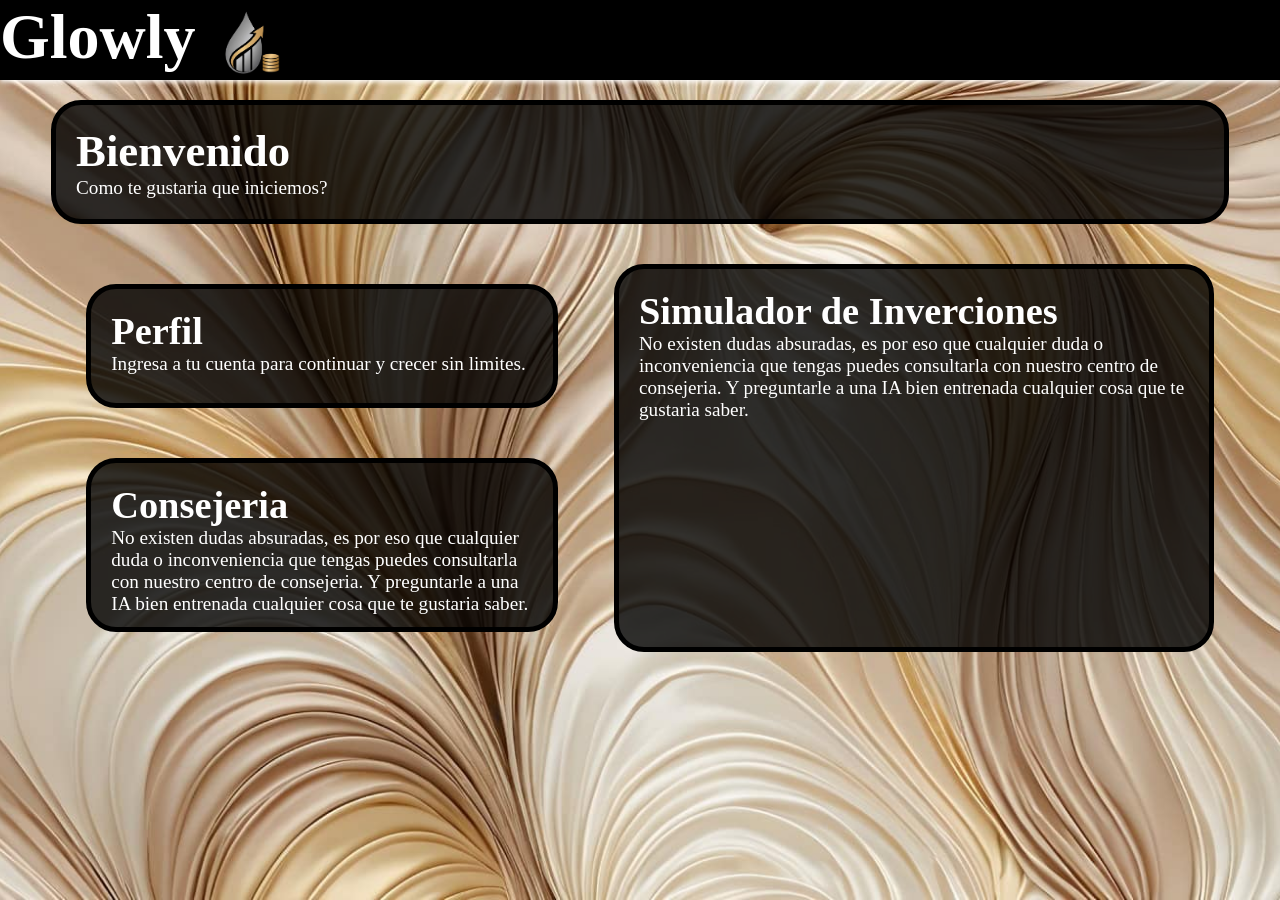
==== main.html @ 989e7248 "Update" ====
<!DOCTYPE html>
<html lang="en">
<head>
    <meta charset="UTF-8">
    <meta name="viewport" content="width=device-width, initial-scale=1.0">
    <link rel="stylesheet" href="Styles/styles2.css">
    <src src="JS/script.js"></src>
    <title>Glowly</title>
</head>

<header>
    <h1 style="color:white;">Glowly</h1>
    <img width="111.6" height="89.4" src="Styles/Imgs/logos.png">
</header>

<body>
    <div class="main">
         <div class="box">
        
            <h2>Bienvenido</h2>
            <p>Como te gustaria que iniciemos?</p>
            
        </div>
        <div class="mContainer">
            <div class="container">

                <div class="box-up">
                    <h2>Perfil</h2>
                    <p>Ingresa a tu cuenta para continuar y crecer sin limites.</p>
                </div>
                <div class="box-down">
                    <h2>Consejeria</h2>
                    <p>No existen dudas absuradas, es por eso que cualquier duda o inconveniencia que tengas puedes consultarla con nuestro centro de consejeria. Y preguntarle a una IA bien entrenada cualquier cosa que te gustaria saber.</p>

                </div>
            </div>
            <div class="box-right">
                <h2>Simulador de Inverciones</h2>
                <p>No existen dudas absuradas, es por eso que cualquier duda o inconveniencia que tengas puedes consultarla con nuestro centro de consejeria. Y preguntarle a una IA bien entrenada cualquier cosa que te gustaria saber.</p>
            </div>
                    

        </div>

    </div>
</body>
<!--Prueba-->
</html>
---- Styles/styles2.css ----
*{
    margin: 0;
    padding: 0;
    box-sizing: border-box;
}

body{
    background-image: url("Imgs/bg.jpeg");
    background-size: cover; /* Estira y ajusta sin perder proporciones */
    background-position: center; /* Centra la imagen */
    background-repeat: no-repeat; /* Evita que la imagen se repita */
    height: 100vh; /* Altura total de la pantalla */
}

header{
    height: 80px;
    font-size: 2em;
    border-bottom: 3px solid #000000;
    box-shadow: #ffffff 0px 2px 5px;
    background-color: rgb(0, 0, 0);
    display: flex;
}

header img{
    bottom: 20px;
}

.main{
    display: flex;
    flex-direction: column;
    align-items: center;
    gap: 20px;
    height: 90%;
    padding: 20px;
}

.mContainer{
    display: flex;
    flex-direction: row;
    align-items: center;
    gap: 10px;
    
    padding: 20px;
}

.container{
    display: flex;
    flex-direction: column;
    align-items: center;
    gap: 50px;
    padding: 20px;
    width: 47%;
    height: 100%;
}

.box-up, .box-down{
    color: #FFFFFF;
    
    background-color: rgba(0, 0, 0, 0.8);
    padding: 20px;
    border-radius: 30px;
    width: 90%;
    
    border: 5px solid #000000;

    height: 50%;
}

.box-right{
    color: #FFFFFF;
    
    background-color: rgba(0, 0, 0, 0.8);
    padding: 20px;
    border-radius: 30px;
    width: 50%;
    height: 100%;
    border: 5px solid #000000;
}

.box-up h2, .box-down h2, .box-right h2{
    font-size: 2.4em;
}

.box-up p, .box-down p, .box-right p{
    font-size: 1.2em;
}


.box{
    color: #FFFFFF;
    background-color: rgba(0, 0, 0, 0.8);
    padding: 20px;
    border-radius: 30px;
    width: 95%;

    border: 5px solid #000000;
   
}
    


.box h2{
    font-size: 2.8em;

    
}

.box p{
    font-size: 1.2em;   
}
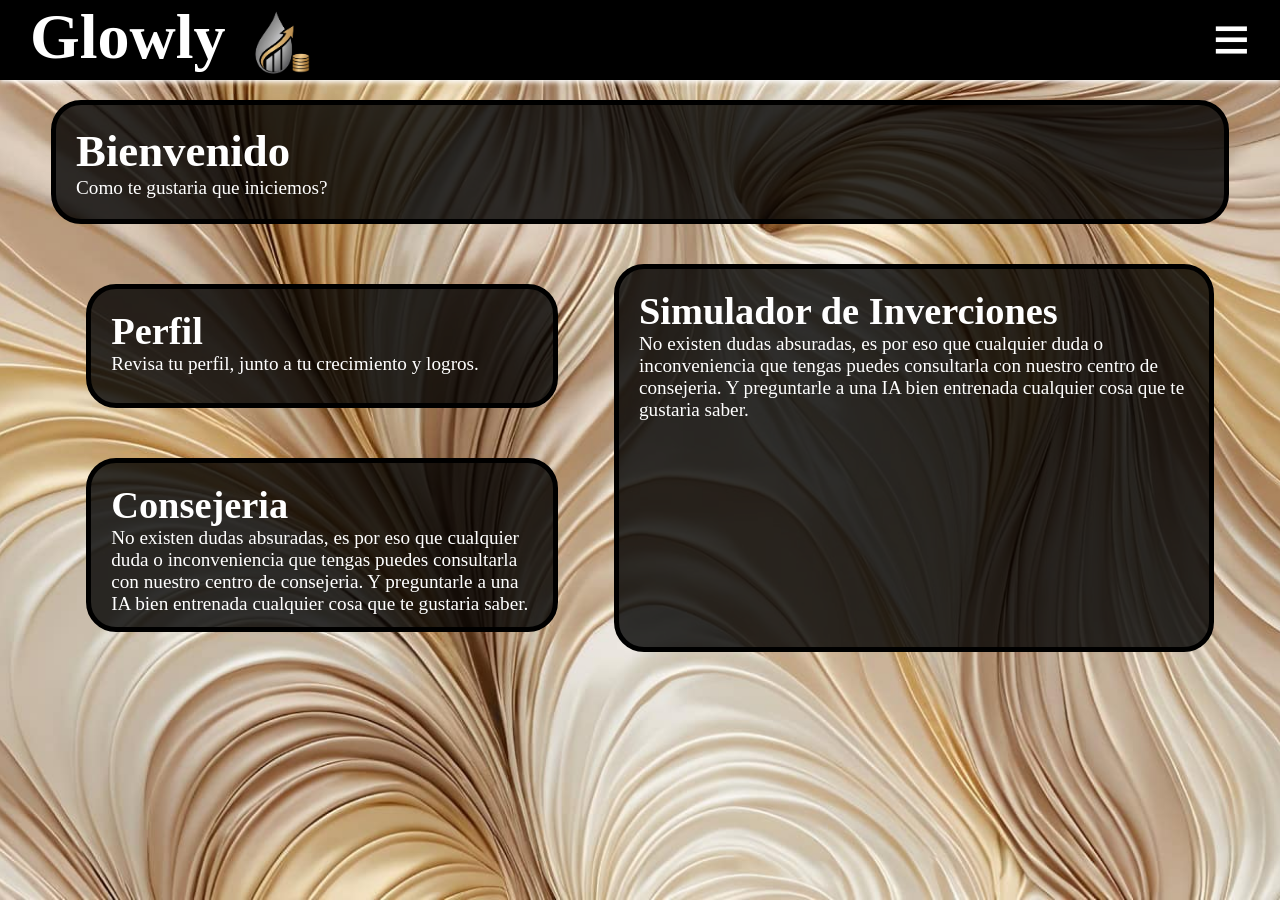
==== commit da232c44: "Update" ====
--- a/main.html
+++ b/main.html
@@ -4,6 +4,7 @@
     <meta charset="UTF-8">
     <meta name="viewport" content="width=device-width, initial-scale=1.0">
     <link rel="stylesheet" href="Styles/styles2.css">
+    <link rel="icon" type="image/x-icon" width="64" height="64" href="Styles/Imgs/logos.png">
     <src src="JS/script.js"></src>
     <title>Glowly</title>
 </head>
@@ -11,6 +12,7 @@
 <header>
     <h1 style="color:white;">Glowly</h1>
     <img width="111.6" height="89.4" src="Styles/Imgs/logos.png">
+    <button>≡</button>
 </header>
 
 <body>
@@ -26,7 +28,7 @@
 
                 <div class="box-up">
                     <h2>Perfil</h2>
-                    <p>Ingresa a tu cuenta para continuar y crecer sin limites.</p>
+                    <p>Revisa tu perfil, junto a tu crecimiento y logros.</p>
                 </div>
                 <div class="box-down">
                     <h2>Consejeria</h2>
--- a/Styles/styles2.css
+++ b/Styles/styles2.css
@@ -19,6 +19,18 @@
     box-shadow: #ffffff 0px 2px 5px;
     background-color: rgb(0, 0, 0);
     display: flex;
+
+    padding-left: 30px;
+    padding-right: 30px;
+}
+
+header button{
+    margin-left: auto;
+    background-color: transparent;
+    border: none;
+    color: white;
+    font-size: 2em;
+    cursor: pointer;
 }
 
 header img{
@@ -32,6 +44,12 @@
     gap: 20px;
     height: 90%;
     padding: 20px;
+
+    transition: all 0.3s ease;
+}
+
+.main:hover {
+    transform: translate(-300px);
 }
 
 .mContainer{
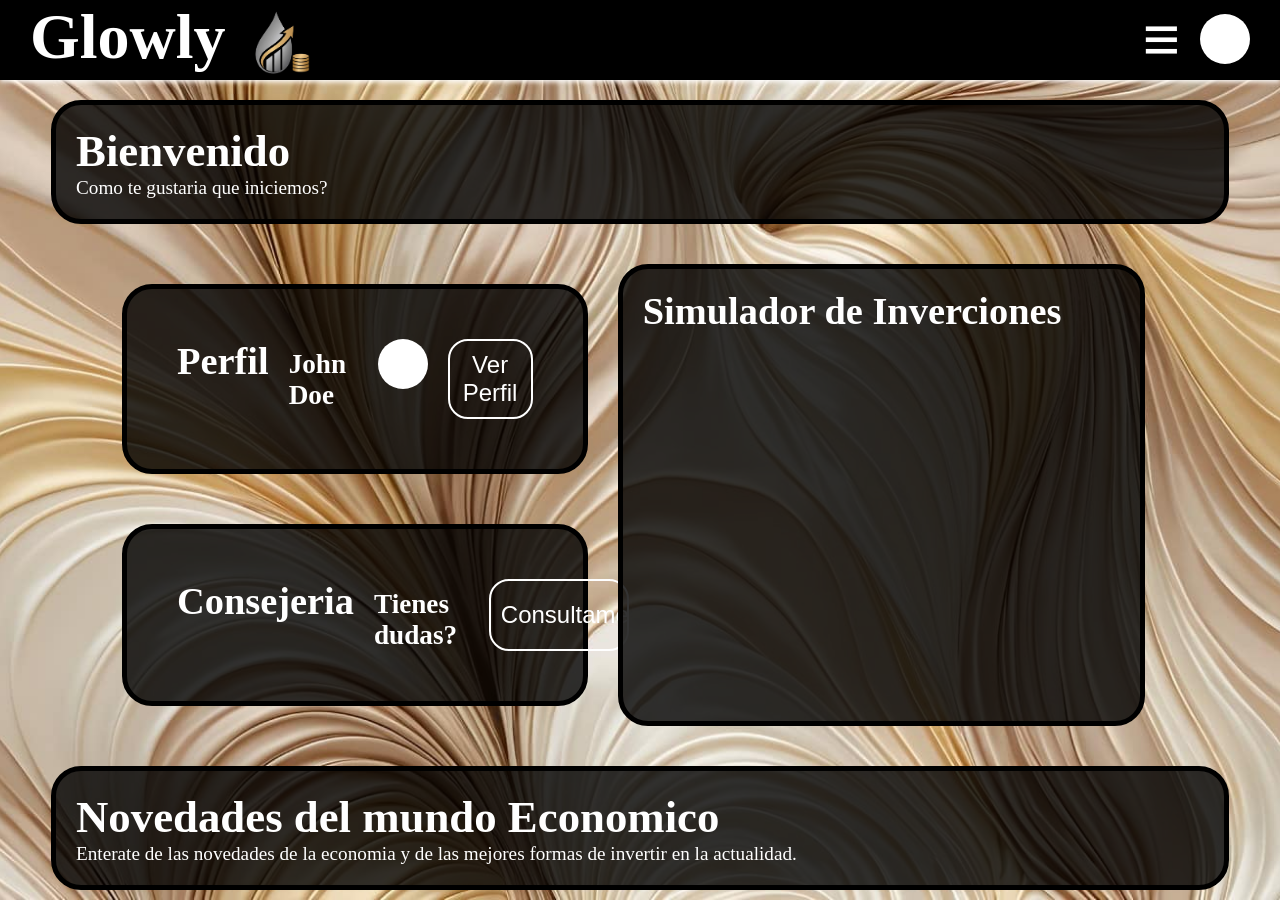
==== commit 67205a7c: "Update" ====
--- a/main.html
+++ b/main.html
@@ -1,50 +1,88 @@
-<!DOCTYPE html>
-<html lang="en">
-<head>
-    <meta charset="UTF-8">
-    <meta name="viewport" content="width=device-width, initial-scale=1.0">
-    <link rel="stylesheet" href="Styles/styles2.css">
-    <link rel="icon" type="image/x-icon" width="64" height="64" href="Styles/Imgs/logos.png">
-    <src src="JS/script.js"></src>
-    <title>Glowly</title>
-</head>
-
-<header>
-    <h1 style="color:white;">Glowly</h1>
-    <img width="111.6" height="89.4" src="Styles/Imgs/logos.png">
-    <button>≡</button>
-</header>
-
-<body>
-    <div class="main">
-         <div class="box">
-        
-            <h2>Bienvenido</h2>
-            <p>Como te gustaria que iniciemos?</p>
-            
-        </div>
-        <div class="mContainer">
-            <div class="container">
-
-                <div class="box-up">
-                    <h2>Perfil</h2>
-                    <p>Revisa tu perfil, junto a tu crecimiento y logros.</p>
-                </div>
-                <div class="box-down">
-                    <h2>Consejeria</h2>
-                    <p>No existen dudas absuradas, es por eso que cualquier duda o inconveniencia que tengas puedes consultarla con nuestro centro de consejeria. Y preguntarle a una IA bien entrenada cualquier cosa que te gustaria saber.</p>
-
-                </div>
-            </div>
-            <div class="box-right">
-                <h2>Simulador de Inverciones</h2>
-                <p>No existen dudas absuradas, es por eso que cualquier duda o inconveniencia que tengas puedes consultarla con nuestro centro de consejeria. Y preguntarle a una IA bien entrenada cualquier cosa que te gustaria saber.</p>
-            </div>
-                    
-
-        </div>
-
-    </div>
-</body>
-<!--Prueba-->
-</html>+<!DOCTYPE html>
+<html lang="en">
+<head>
+    <meta charset="UTF-8">
+    <meta name="viewport" content="width=device-width, initial-scale=1.0">
+    <link rel="stylesheet" href="Styles/styles2.css">
+    <link rel="icon" type="image/x-icon" width="64" height="64" href="Styles/Imgs/logos.png">
+    
+    <title>Glowly</title>
+</head>
+
+<header>
+    <h1 style="color:white;">Glowly</h1>
+    <img width="111.6" height="89.4" src="Styles/Imgs/logos.png">
+
+    
+    <div style="display: flex; width: 100%; height: 100%; justify-content: right; gap: 20px; align-items: center;">
+        <button class="toggle">≡</button>
+        <img width="50" height="50" style="border-radius: 25px;" src="Styles/Imgs/pp.jpeg">
+    </div>
+
+    
+</header>
+
+<div class="sidebar" id="sidebar">
+    <h2>Menu</h2>
+    <br><br>
+    <div>
+        <button id="home">Inicio</button>
+        <button id="profile">Perfil</button>
+        <button id="counseling">Consejeria</button>
+        <button id="simulator">Simulador</button>
+        <button id="news">Noticias</button>
+        <button id="logout">Cerrar Session</button>
+    </div>
+</div>
+
+<body>
+    
+    <div class="main" id="main">
+      
+        <div class="box">
+        
+            <h2 id="welcome">Bienvenido</h2>
+            <p>Como te gustaria que iniciemos?</p>
+            
+            
+        </div>
+        <div class="mContainer">
+            <div class="container">
+
+                <div class="box-up">
+                    <h2>Perfil</h2>
+                    <div style="display: flex; width: 100%; height: 100%; justify-content: right; gap: 20px;">
+                        <p id="welcome">John Doe</p>
+                        <img width="50" height="50" style="border-radius: 25px;" src="Styles/Imgs/pp.jpeg">
+                        <button  id="profile">Ver Perfil</button>
+                    </div>
+                </div>
+                <div class="box-down">
+                    <h2>Consejeria</h2>
+                    <div style=" width: 100%; height: 100%; display: flex; justify-content: right; gap: 20px;">
+                     
+                        <p id="welcome">Tienes dudas?</p>
+                        <button style="width: 55%;" id="counseling">Consultame</button>
+                        
+                    </div>
+
+                </div>
+            </div>
+            <div class="box-right">
+                <h2>Simulador de Inverciones</h2>
+                
+            </div>
+                    
+            
+        </div>
+        <div class="box">
+        
+            <h2>Novedades del mundo Economico</h2>
+            <p>Enterate de las novedades de la economia y de las mejores formas de invertir en la actualidad.</p>
+            
+        </div>
+    </div>
+    <script src="Js/main.js"></script>
+</body>
+<!--Prueba-->
+</html>
--- a/Styles/styles2.css
+++ b/Styles/styles2.css
@@ -1,128 +1,200 @@
-*{
-    margin: 0;
-    padding: 0;
-    box-sizing: border-box;
-}
-
-body{
-    background-image: url("Imgs/bg.jpeg");
-    background-size: cover; /* Estira y ajusta sin perder proporciones */
-    background-position: center; /* Centra la imagen */
-    background-repeat: no-repeat; /* Evita que la imagen se repita */
-    height: 100vh; /* Altura total de la pantalla */
-}
-
-header{
-    height: 80px;
-    font-size: 2em;
-    border-bottom: 3px solid #000000;
-    box-shadow: #ffffff 0px 2px 5px;
-    background-color: rgb(0, 0, 0);
-    display: flex;
-
-    padding-left: 30px;
-    padding-right: 30px;
-}
-
-header button{
-    margin-left: auto;
-    background-color: transparent;
-    border: none;
-    color: white;
-    font-size: 2em;
-    cursor: pointer;
-}
-
-header img{
-    bottom: 20px;
-}
-
-.main{
-    display: flex;
-    flex-direction: column;
-    align-items: center;
-    gap: 20px;
-    height: 90%;
-    padding: 20px;
-
-    transition: all 0.3s ease;
-}
-
-.main:hover {
-    transform: translate(-300px);
-}
-
-.mContainer{
-    display: flex;
-    flex-direction: row;
-    align-items: center;
-    gap: 10px;
-    
-    padding: 20px;
-}
-
-.container{
-    display: flex;
-    flex-direction: column;
-    align-items: center;
-    gap: 50px;
-    padding: 20px;
-    width: 47%;
-    height: 100%;
-}
-
-.box-up, .box-down{
-    color: #FFFFFF;
-    
-    background-color: rgba(0, 0, 0, 0.8);
-    padding: 20px;
-    border-radius: 30px;
-    width: 90%;
-    
-    border: 5px solid #000000;
-
-    height: 50%;
-}
-
-.box-right{
-    color: #FFFFFF;
-    
-    background-color: rgba(0, 0, 0, 0.8);
-    padding: 20px;
-    border-radius: 30px;
-    width: 50%;
-    height: 100%;
-    border: 5px solid #000000;
-}
-
-.box-up h2, .box-down h2, .box-right h2{
-    font-size: 2.4em;
-}
-
-.box-up p, .box-down p, .box-right p{
-    font-size: 1.2em;
-}
-
-
-.box{
-    color: #FFFFFF;
-    background-color: rgba(0, 0, 0, 0.8);
-    padding: 20px;
-    border-radius: 30px;
-    width: 95%;
-
-    border: 5px solid #000000;
-   
-}
-    
-
-
-.box h2{
-    font-size: 2.8em;
-
-    
-}
-
-.box p{
-    font-size: 1.2em;   
-}
+*{
+    margin: 0;
+    padding: 0;
+    box-sizing: border-box;
+}
+
+body{
+    background-image: url("Imgs/bg.jpeg");
+    background-size: cover; /* Estira y ajusta sin perder proporciones */
+    background-position: center; /* Centra la imagen */
+    background-repeat: no-repeat; /* Evita que la imagen se repita */
+    height: 100vh; /* Altura total de la pantalla */
+}
+
+header{
+    height: 80px;
+    font-size: 2em;
+    border-bottom: 3px solid #000000;
+    box-shadow: #ffffff 0px 2px 5px;
+    background-color: rgb(0, 0, 0);
+    display: flex;
+
+    padding-left: 30px;
+    padding-right: 30px;
+}
+
+header button{
+    margin-left: auto;
+    background-color: transparent;
+    border: none;
+    color: white;
+    font-size: 2em;
+    cursor: pointer;
+}
+
+header img{
+    bottom: 20px;
+}
+
+.main{
+    display: flex;
+    flex-direction: column;
+    align-items: center;
+    gap: 20px;
+    height: 90%;
+    padding: 20px;
+
+    transition: all 0.3s ease;
+    transform: translate(0, 0);
+}
+
+.main2 {
+    transform: translate(-340px);
+}
+
+
+.mContainer{
+    display: flex;
+    flex-direction: row;
+    align-items: center;
+    gap: 10px;
+    width: 90%;
+    padding: 20px;
+}
+
+.container{
+    display: flex;
+    flex-direction: column;
+    align-items: center;
+    gap: 50px;
+    padding: 20px;
+    width: 47%;
+    height: 100%;
+}
+
+.box-up, .box-down{
+    color: #FFFFFF;
+    
+    background-color: rgba(0, 0, 0, 0.8);
+    padding: 50px;
+    border-radius: 30px;
+    width: 90%;
+    
+    border: 5px solid #000000;
+
+    height: 50%;
+
+    width: 100%;
+
+    display: flex;
+    gap: 20px;
+}
+
+.box-right{
+    color: #FFFFFF;
+    
+    background-color: rgba(0, 0, 0, 0.8);
+    padding: 20px;
+    border-radius: 30px;
+    width: 49%;
+    height: 100%;
+    border: 5px solid #000000;
+}
+
+.box-up h2, .box-down h2, .box-right h2{
+    font-size: 2.4em;
+}
+
+.box-up p, .box-down p, .box-right p{
+    padding-top: 10px;
+    font-size: 1.7em;
+    font-weight: bold;
+}
+
+
+.box-up button, .box-down button, .box-right button{
+  
+    padding: 10px;
+    font-size: 1.5em;
+    background-color: transparent;
+    border: 2px solid #FFFFFF;
+    color: #FFFFFF;
+    cursor: pointer;
+    border-radius: 20px;
+
+    transition: 0.3s ease;
+}
+
+.box{
+    color: #FFFFFF;
+    background-color: rgba(0, 0, 0, 0.8);
+    padding: 20px;
+    border-radius: 30px;
+    width: 95%;
+
+    
+    border: 5px solid #000000;
+   
+}
+    
+
+
+.box h2{
+    font-size: 2.8em;
+
+    
+}
+
+.box p{
+    font-size: 1.2em;   
+}
+
+.sidebar {
+    position: fixed;
+    left: 1920px;
+    top: 80px;
+    justify-self: right;
+    width: 340px;
+    height: calc(100% - 80px);
+    color: #FFFFFF;
+    background-color: rgba(0, 0, 0, 0.8);
+    padding: 20px;
+    border: 5px solid #000000;
+    padding: 20px;
+    transition: left 0.3s ease;
+    z-index: 10;
+    text-align: right;
+}
+
+.sidebar-active {
+    left: 1580px;
+}
+
+
+.sidebar h2{
+    font-size: 2.8em;
+    margin-bottom: 20px;
+}
+
+.sidebar button{
+    width: 100%;
+    padding: 10px;
+    margin-bottom: 50px;
+    font-size: 1.5em;
+    background-color: transparent;
+    border: 2px solid #FFFFFF;
+    color: #FFFFFF;
+    cursor: pointer;
+    border-radius: 20px;
+
+    transition: 0.3s ease;
+}   
+
+.sidebar button:hover{
+    background-color: rgba(255, 255, 255, 0.2);
+    transform: translate(-20px);
+}
+
+
+
